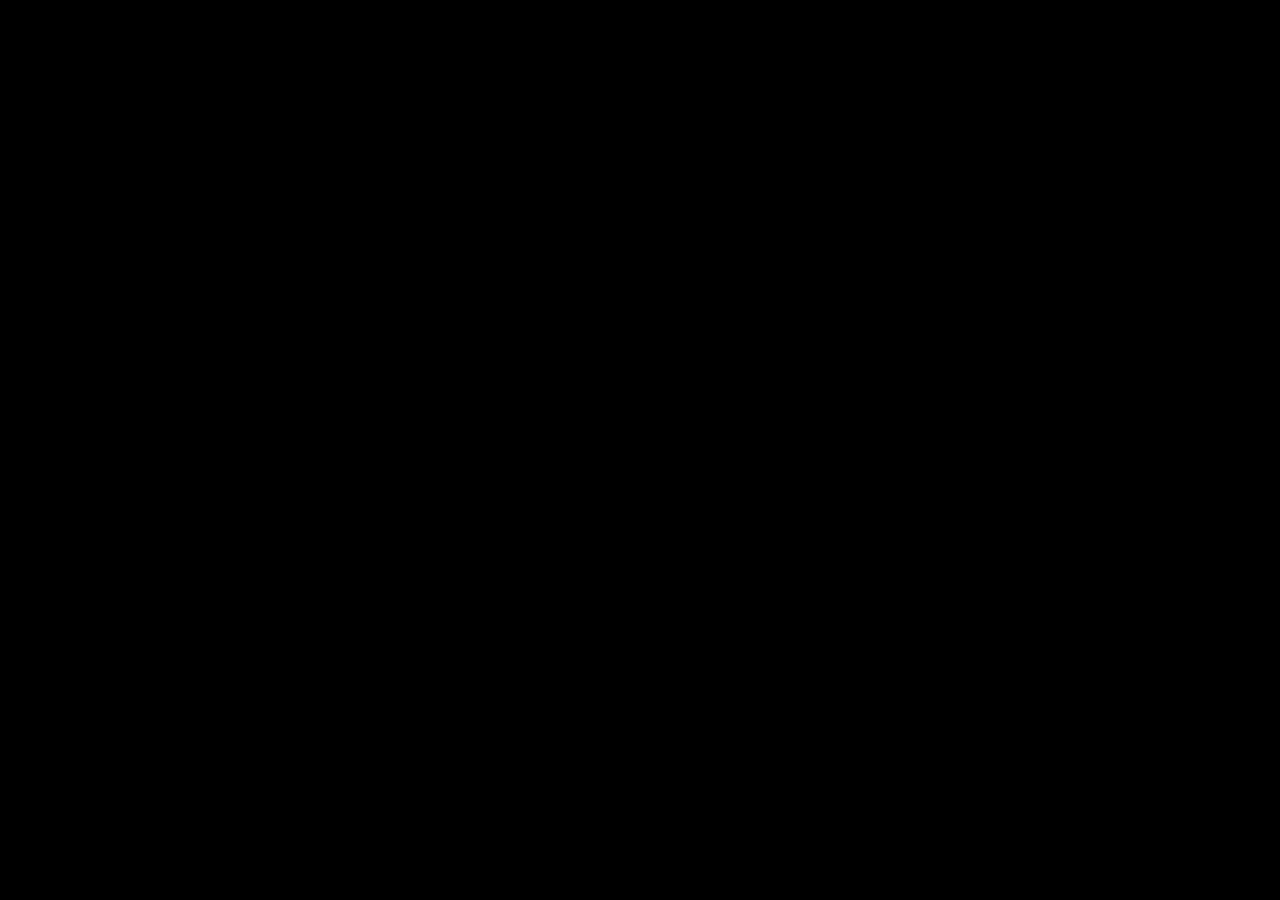
==== index.html @ 1ed32c27 "init static website" ====
<!DOCTYPE html>
<html>
  <head>
    <meta charset="utf8" />
    <meta name="viewport" content="width=device-width" />
    <!-- <link rel="icon" type="image/png" href="favicon.ico" />
    <link rel="apple-touch-icon" sizes="180x180" href="apple-touch-icon.png">
    <link rel="icon" sizes="16x16" href="favicon-16x16.png">
    <link rel="icon" sizes="192x192" href="icon-192.png">
    <link rel="icon" sizes="512x512" href="icon-512.png"> -->
    <link rel="stylesheet" href="global.css" />
    <link rel="stylesheet" href="bundle.css" />
    <link rel="canonical" href="https://tollef.xyz/" />
    <link rel="manifest" href="manifest.webmanifest" />
  </head>

  <body>
    <script src="https://cdn.jsdelivr.net/npm/tsparticles@1.37.2/tsparticles.min.js">
    </script>
    <script src="bundle.js"></script>
    <script>
        if (navigator.serviceWorker) {
        navigator.serviceWorker.register (
          'sw.js',
          {scope: '/'}
        )
      }
    </script>
  </body>
</html>
---- global.css ----
/* @import url('https://fonts.googleapis.com/css?family=Lexend+Deca|Major+Mono+Display&display=swap'); */
/* @import url('https://fonts.googleapis.com/css2?family=Press+Start+2P&display=swap'); */
/* @import url('https://fonts.googleapis.com/css2?family=VT323&display=swap'); */
/* @font-face {
  font-family: sketchbk;
  src: url("./fonts/CabinSketch-Regular.ttf?") format("truetype"),
    url("./fonts/CabinSketch-Bold.ttf?") format("truetype");
} */
@import url('https://fonts.googleapis.com/css2?family=Roboto+Mono:wght@200;400&display=swap');

/* Global Styles */
:root {
  /* --primary-color: #204f6e; */
  --primary-color: black;
  /* --dark-color: #333333; */
  --dark-color: black;
  --light-color: #f4f4f4;
  --danger-color: #dc3545;
  --success-color: #28a745;
  --primary: #88D5BF;
	--secondary: #5D6BF8;
	--third: #e27fcb;
}

#tsparticles {
  position: fixed;
  z-index: -1;
}

* {
  box-sizing: border-box;
  margin: 0;
  padding: 0;
}

body {
  /* font-family: 'Lexend Deca', sans-serif; */
  font-family: 'Roboto Mono', "Arial", cursive;
  /* font-family: 'VT323', monospace; */
  /* font-size: 1rem; */
  font-weight: 200;
  line-height: 1.5;
  /* color: #F4F1E7; */
  /* background-color: #330033; */
  color: lightgray;
  background-color: black;

  /* background-image: url("data:image/svg+xml,%3Csvg xmlns='http://www.w3.org/2000/svg' width='400' height='400' viewBox='0 0 800 800'%3E%3Cg fill='none' stroke='%23404' stroke-width='1'%3E%3Cpath d='M769 229L1037 260.9M927 880L731 737 520 660 309 538 40 599 295 764 126.5 879.5 40 599-197 493 102 382-31 229 126.5 79.5-69-63'/%3E%3Cpath d='M-31 229L237 261 390 382 603 493 308.5 537.5 101.5 381.5M370 905L295 764'/%3E%3Cpath d='M520 660L578 842 731 737 840 599 603 493 520 660 295 764 309 538 390 382 539 269 769 229 577.5 41.5 370 105 295 -36 126.5 79.5 237 261 102 382 40 599 -69 737 127 880'/%3E%3Cpath d='M520-140L578.5 42.5 731-63M603 493L539 269 237 261 370 105M902 382L539 269M390 382L102 382'/%3E%3Cpath d='M-222 42L126.5 79.5 370 105 539 269 577.5 41.5 927 80 769 229 902 382 603 493 731 737M295-36L577.5 41.5M578 842L295 764M40-201L127 80M102 382L-261 269'/%3E%3C/g%3E%3Cg fill='%23505'%3E%3Ccircle cx='769' cy='229' r='5'/%3E%3Ccircle cx='539' cy='269' r='5'/%3E%3Ccircle cx='603' cy='493' r='5'/%3E%3Ccircle cx='731' cy='737' r='5'/%3E%3Ccircle cx='520' cy='660' r='5'/%3E%3Ccircle cx='309' cy='538' r='5'/%3E%3Ccircle cx='295' cy='764' r='5'/%3E%3Ccircle cx='40' cy='599' r='5'/%3E%3Ccircle cx='102' cy='382' r='5'/%3E%3Ccircle cx='127' cy='80' r='5'/%3E%3Ccircle cx='370' cy='105' r='5'/%3E%3Ccircle cx='578' cy='42' r='5'/%3E%3Ccircle cx='237' cy='261' r='5'/%3E%3Ccircle cx='390' cy='382' r='5'/%3E%3C/g%3E%3C/svg%3E"); */
}

.constrast {
  background-color: #EDE8D7;
}

.shape {
 	background: linear-gradient(45deg, var(--primary) 0%, var(--secondary) 100%);
  animation: morph 9s ease-in-out infinite;
  border-radius: 60% 40% 30% 70% / 60% 30% 70% 40%;
  height: 10vh;
  transition: all 1s ease-in-out;
  width: 10vw;
  z-index: 5;
}

@keyframes morph {
  0% {
    border-radius: 62% 38% 70% 30% / 39% 34% 66% 61%;
	} 
	
	33% {
    border-radius: 30% 70% 70% 30% / 30% 75% 25% 70%;
	}
  
	66% {
		border-radius:  60% 40% 30% 70% / 60% 30% 70% 40%;
	} 
  
  100% {
    border-radius: 62% 38% 70% 30% / 39% 34% 66% 61%;
	} 
}

a {
  color: var(--light-color);
  text-decoration: none;
  outline: 0;
}

ul {
  list-style: none;
}

/* Utilities */
.container {
  max-width: 1100px;
  margin: auto;
  padding-bottom: 100px;
  display: flex;
  justify-content: space-between;
  align-items: baseline;
  flex-direction: column;
}

.round-img {
  border-radius: 50%;
}

.header {
  /* position: sticky; */
  /* top: 0; */
  margin: 40px 20px;
  display: flex;
  justify-content: space-between;
}
.header-img {
  box-shadow: 4px 4px 0px 7px;
  width: 170px;
  height: 170px;
  --webkit-filter: brightness(1.1);
  filter: brightness(1.1);
  visibility: visible;
}
/* @media (max-width: 800px) {
  .header h3 {
    display: none;
  }
  .header-img {
    width: 100px;
    height: 100px;
  }
} */
.hidden {
  visibility: hidden;
}


.main-content {
  display: flex;
  flex-flow: row wrap;
  justify-content: space-between;
  align-content: flex-start;
}
.cv-container {
  flex: auto;
  /* border: 2px solid var(--dark-color); */
  min-width: 40%;
  padding: 15px 30px;
}
.cv-item {
  margin: 10px 0;
  max-width: 100%;
}
.cv-item-header {
  display: flex;
  flex-wrap: wrap-reverse;
  justify-content: space-between;
  white-space: nowrap;
  cursor: pointer;
}
.cv-item-header h3 {
  text-overflow: ellipsis;
  overflow: hidden;
}
.cv-item-content {
  max-width: 400px;
}
.cv-item li {
  margin-left: 10px;
}

/* Footer */
.footer {
  position: fixed;
  display: flex;
  justify-content: space-between;
  z-index: 1;
  width: 100%;
  bottom: 0;
  padding: 10px 20px
}
.footer-container {
  display: flex;
  flex-direction: row;
}
.footer-item {
  display: flex;
  align-items: center;
  transition: .1s all ease;
}
.footer-img {
  width: 40px;
  height: auto;
  margin-left: 10px;
  padding: 2px;
}
.bright {
  --webkit-filter: brightness(0) invert(1);
  filter: brightness(0) invert(1);
  transition: transform 0.2s ease;
}
.bright:hover {
  transform: scale(1.2);
}
.tiny-img {
  width: 30px; 
  height: calc(1.5 * 30px);
}
.cursor {
  cursor: pointer;
}
.scale-up {
  transition: transform 0.2s ease;
}
.scale-up:hover {
  transform: rotate(-15deg) scale(1.2);
}

.disable-select {
  -moz-user-select: none;
  -khtml-user-select: none;
  -webkit-user-select: none;
  /* Introduced in IE 10.
    See http://ie.microsoft.com/testdrive/HTML5/msUserSelect/ */
  -ms-user-select: none;
  user-select: none;
}

/* Text Styles*/
.x-large {
  font-size: 3rem;
  line-height: 1.5;
  margin-bottom: 1rem;
}

.large {
  font-size: 2rem;
  line-height: 1.0;
  margin-bottom: 1rem;
}
.medium {
  font-size: 1.2rem;
  line-height: 1.0;
  margin-bottom: 1rem;
}

.lead {
  font-size: 1.5rem;
  margin-bottom: 1rem;
}

.text-center {
  text-align: center;
}

.text-primary {
  color: var(--primary-color);
}

.text-dark {
  color: var(--dark-color);
}

.text-center {
  text-align: center;
}

.text-right {
  text-align: right;
}

.text-left {
  text-align: left;
}

/* Cards */
.card {
  padding: 1rem;
  border: #ccc 1px dotted;
  margin: 0.7rem 0;
}

/* List */
.list {
  margin: 0.5rem 0;
}

.list li {
  padding-bottom: 0.3rem;
}

/* Padding */
.p {
  padding: 0.5rem;
}
.p-1 {
  padding: 1rem;
}
.p-2 {
  padding: 2rem;
}
.p-3 {
  padding: 3rem;
}
.py {
  padding: 0.5rem 0;
}
.py-1 {
  padding: 1rem 0;
}
.py-2 {
  padding: 2rem 0;
}
.py-3 {
  padding: 3rem 0;
}

/* Margin */
.m {
  margin: 0.5rem;
}
.m-1 {
  margin: 1rem;
}
.m-2 {
  margin: 2rem;
}
.m-3 {
  margin: 3rem;
}
.my {
  margin: 0.5rem 0;
}
.my-1 {
  margin: 1rem 0;
}
.my-2 {
  margin: 2rem 0;
}
.my-3 {
  margin: 3rem 0;
}

/* Grid */
.grid {
  /* flex horizontal layout to span entire width */
  display: flex;
  flex-direction: row;
  flex-wrap: nowrap;
  justify-content: space-between;
  align-content: flex-start;
  /* checkbox size same as input text */
}

/* custom checkbox */
.checkbox {
  width: 100%;
  height: 100%;
}

.grid-custom {
  display: grid;
  grid-template-columns: 30px auto;
  grid-gap: 1ch;
}

/* large checkbox */
input[type=checkbox] {
  width: 2rem;
  height: 2rem;
  /* custom styling of checkbox */
}

/* input style for text fields */
input[type=text], input[type=password] {
  /* no background */
  background-color: transparent;
  color: white !important;
  width: 100%;
  padding: 12px 20px;
  margin: 8px 0;
  box-sizing: border-box;
}

.grid-2 {
  display: grid;
  grid-template-columns: repeat(2, 1fr);
  grid-gap: 2rem;
}

.grid-3 {
  display: grid;
  grid-template-columns: repeat(3, 1fr);
  grid-gap: 1rem;
}

.grid-4 {
  display: grid;
  grid-template-columns: repeat(4, 1fr);
  grid-gap: 2rem;
}

.grid-2-3 {
  display: grid;
  grid-template-columns: 2fr 3fr;
  grid-gap: 2rem;
}

.btn {
  display: inline-block;
  background: var(--light-color);
  color: #333;
  padding: 0.4rem 1.3rem;
  font-size: 1rem;
  border: none;
  cursor: pointer;
  margin-right: 0.5rem;
  transition: opacity 0.2s ease-in;
  outline: none;
}

.btn-link {
  background: none;
  padding: 0;
  margin: 0;
}

.btn-block {
  display: block;
  width: 100%;
}

.btn-sm {
  font-size: 0.8rem;
  padding: 0.3rem 1rem;
  margin-right: 0.2rem;
}

.badge {
  font-size: 0.8rem;
  padding: 0.2rem 0.7rem;
  text-align: center;
  margin: 0.3rem;
  background: var(--light-color);
  color: #333;
  border-radius: 5px;
}

.alert {
  padding: 0.7rem;
  margin: 1rem 0;
  opacity: 0.9;
  background: var(--light-color);
  color: #333;
}

.btn-primary,
.bg-primary,
.badge-primary,
.alert-primary {
  background: var(--primary-color);
  color: #fff;
}

.btn-light,
.bg-light,
.badge-light,
.alert-light {
  background: var(--light-color);
  color: #333;
}

.btn-dark,
.bg-dark,
.badge-dark,
.alert-dark {
  background: var(--dark-color);
  color: #fff;
}

.btn-danger,
.bg-danger,
.badge-danger,
.alert-danger {
  background: var(--danger-color);
  color: #fff;
}

.btn-success,
.bg-success,
.badge-success,
.alert-success {
  background: var(--success-color);
  color: #fff;
}

.btn-white,
.bg-white,
.badge-white,
.alert-white {
  background: #fff;
  color: #333;
  border: #ccc solid 1px;
}

.btn:hover {
  opacity: 0.8;
}

.bg-light,
.badge-light {
  border: #ccc solid 1px;
}

/* Forms */
input {
  margin: 1.2rem 0;
}

.form-text {
  display: block;
  margin-top: 0.3rem;
  color: #888;
}

input[type='text'],
input[type='email'],
input[type='password'],
input[type='date'],
input[type='number'],
select,
textarea {
  display: block;
  width: 100% !important;
  padding: 0.4rem;
  font-size: inherit;
  border: 1px solid #ccc;
}

input[type='submit'],
button {
  font: inherit;
}

.form-group {
  margin: 1.2rem 0;
}

.form-group input {
  margin: 0.2rem 0;
}

.form-container {
  max-width: 500px;
  margin: 2rem auto;
  overflow: hidden;
  padding: 0 2rem;
}

table th,
table td {
  padding: 1rem;
  text-align: left;
}

table th {
  background: var(--light-color);
}
---- bundle.css ----
/*# sourceMappingURL=bundle.css.map */
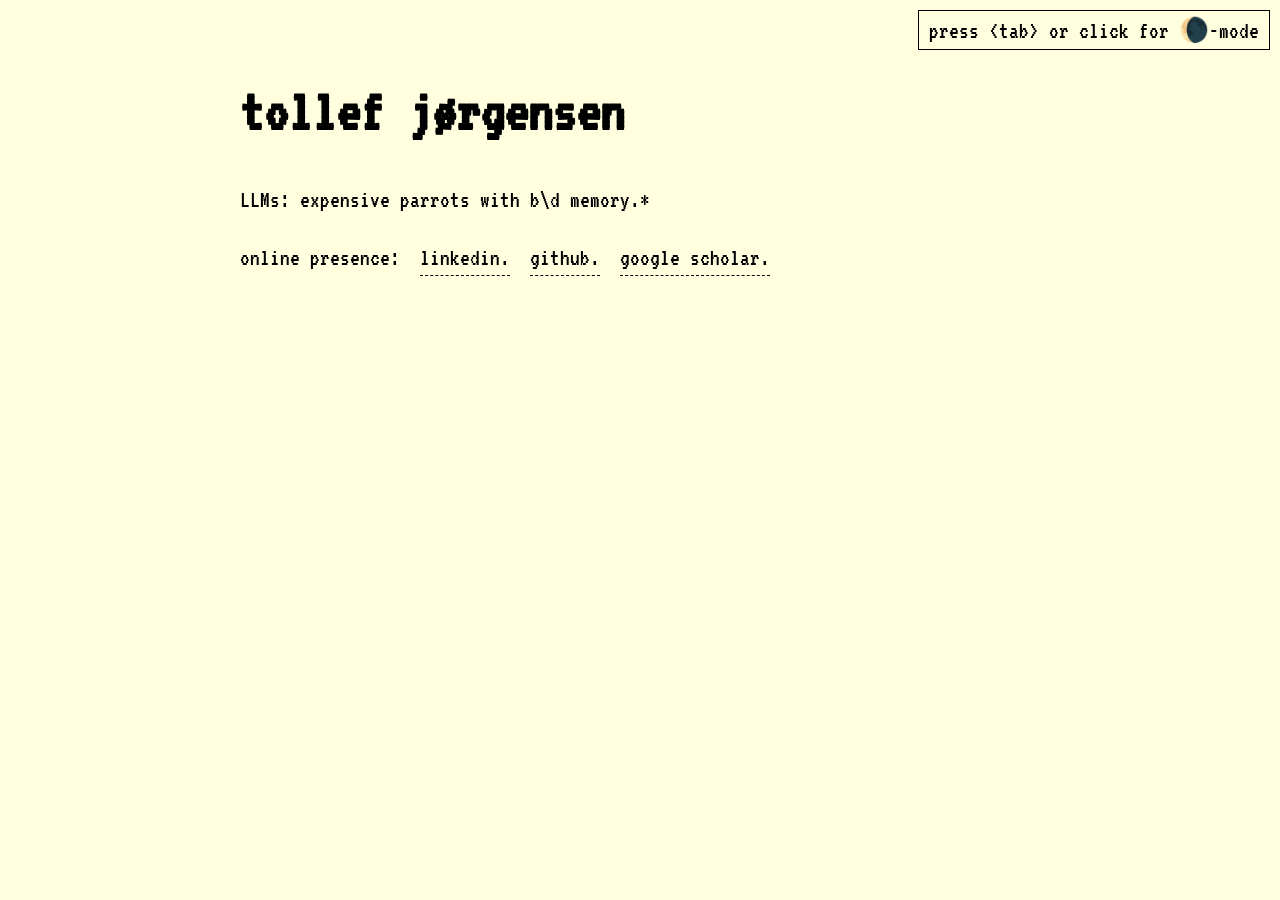
==== commit 1b7099dc: "v2" ====
--- a/index.html
+++ b/index.html
@@ -1,30 +1,65 @@
-<!DOCTYPE html>
-<html>
-  <head>
-    <meta charset="utf8" />
-    <meta name="viewport" content="width=device-width" />
-    <!-- <link rel="icon" type="image/png" href="favicon.ico" />
-    <link rel="apple-touch-icon" sizes="180x180" href="apple-touch-icon.png">
-    <link rel="icon" sizes="16x16" href="favicon-16x16.png">
-    <link rel="icon" sizes="192x192" href="icon-192.png">
-    <link rel="icon" sizes="512x512" href="icon-512.png"> -->
-    <link rel="stylesheet" href="global.css" />
-    <link rel="stylesheet" href="bundle.css" />
-    <link rel="canonical" href="https://tollef.xyz/" />
-    <link rel="manifest" href="manifest.webmanifest" />
-  </head>
-
-  <body>
-    <script src="https://cdn.jsdelivr.net/npm/tsparticles@1.37.2/tsparticles.min.js">
-    </script>
-    <script src="bundle.js"></script>
-    <script>
-        if (navigator.serviceWorker) {
-        navigator.serviceWorker.register (
-          'sw.js',
-          {scope: '/'}
-        )
-      }
-    </script>
-  </body>
-</html>
+<!DOCTYPE html>
+<html lang="en">
+
+<head>
+  <meta charset="UTF-8" />
+  <meta name="viewport" content="width=device-width, initial-scale=1.0" />
+  <title>&#60;home/&#62;</title>
+  <link rel="icon" type="image/png" href="favicon.ico" />
+  <link rel="apple-touch-icon" sizes="180x180" href="apple-touch-icon.png">
+  <link rel="icon" sizes="16x16" href="favicon-16x16.png">
+  <link rel="icon" sizes="192x192" href="icon-192.png">
+  <link rel="icon" sizes="512x512" href="icon-512.png">
+
+  <!-- Font Imports -->
+  <link rel="preconnect" href="https://fonts.googleapis.com">
+  <link rel="preconnect" href="https://fonts.gstatic.com" crossorigin>
+  <link href="https://fonts.googleapis.com/css2?family=Press+Start+2P&display=swap" rel="stylesheet">
+  <link href="https://fonts.googleapis.com/css2?family=VT323&display=swap" rel="stylesheet">
+
+
+  <link rel="stylesheet" href="style.css" />
+
+</head>
+
+<body>
+  <div class="toggle-container">
+    <button class="toggle-button" id="theme-toggle">
+      <span id="theme-prefix"></span>
+      <span id="theme-icon"></span>
+    </button>
+  </div>
+
+  <div class="container">
+    <header class="header">
+      <h1>tollef jørgensen</h1>
+      <!-- <p>Welcome to my personal CV homepage</p> -->
+    </header>
+
+    <section class="introduction">
+      <!-- <p class="maintext typewriter"> -->
+      <p class="text">
+        computer person ("scientist") when i have to, otherwise just a fixer of things.
+      </p>
+    </section>
+
+    <section class="contact">
+      <div class="social-icons">
+        online presence:
+        <a href="https://www.linkedin.com/in/tollefj/" target="_blank" title="LinkedIn">
+          linkedin.
+        </a>
+        <a href="https://github.com/tollefj" target="_blank" title="GitHub">
+          github.
+        </a>
+        <a href="https://scholar.google.com/citations?user=LpJWJnIAAAAJ&hl=en" target="_blank" title="Google Scholar">
+          google scholar.
+      </div>
+    </section>
+  </div>
+
+  <script src="home.js"></script>
+  <script src="scramble.js"></script>
+</body>
+
+</html>
--- a/style.css
+++ b/style.css
@@ -0,0 +1,147 @@
+:root {
+    --bg-light: #ffffe0;
+    /* Light yellow-ish */
+    --text-light: #000;
+    --bg-dark: #000;
+    --text-dark: #ffffe0;
+    font-family: 'VT323', monospace;
+    font-size: 1.5rem;
+    font-weight: 400;
+    font-style: normal;
+}
+
+body {
+    background-color: var(--bg-light);
+    color: var(--text-light);
+    /* font-size: 1.5em; */
+    margin: 0;
+    padding: 20px;
+    line-height: 1.4;
+    transition: background 0.3s, color 0.3s;
+}
+
+body.dark-mode {
+    background-color: var(--bg-dark);
+    color: var(--text-dark);
+}
+
+a {
+    color: inherit;
+    text-decoration: none;
+    border-bottom: 1px dashed currentColor;
+}
+
+a:hover {
+    border-bottom: 1px solid currentColor;
+}
+
+.container {
+    max-width: 800px;
+    margin: 0 auto;
+    margin-top: 50px;
+}
+
+.header {
+    /* text-align: center; */
+    margin-bottom: 30px;
+}
+
+.header h1 {
+    margin: 0;
+    font-size: 2.5em;
+}
+
+.introduction,
+.contact {
+    margin-bottom: 20px;
+}
+
+.social-icons {
+    display: flex;
+    gap: 20px;
+    flex-wrap: wrap;
+}
+
+@media (max-width: 600px) {
+    .social-icons {
+        flex-direction: column;
+        align-items: center;
+    }
+}
+
+.social-icons img {
+    width: 32px;
+    height: 32px;
+    image-rendering: pixelated;
+}
+
+/* Animation */
+.animated-text {
+    opacity: 0;
+}
+
+.animate {
+    animation: fadeIn 1.5s forwards;
+}
+
+.no-animation {
+    opacity: 1;
+}
+
+@keyframes fadeIn {
+    to {
+        opacity: 1;
+    }
+}
+
+/* Toggle buttons */
+.toggle-container {
+    position: fixed;
+    top: 10px;
+    right: 10px;
+    display: flex;
+    gap: 10px;
+}
+
+.toggle-button {
+    background: none;
+    border: 1px solid currentColor;
+    color: inherit;
+    font-size: 1em;
+    padding: 5px 10px;
+    cursor: pointer;
+    font-family: inherit;
+}
+
+.typewriter {
+    display: inline-block;
+    overflow: hidden;
+    /* Ensures the content is hidden until the animation reveals it */
+    border-right: 0.15em solid currentColor;
+    /* Creates the cursor effect */
+    white-space: wrap;
+    /* Prevents the text from wrapping to the next line */
+    animation: typing 1.5s steps(40, end), blink-caret 0.75s step-end infinite;
+}
+
+@keyframes typing {
+    from {
+        width: 0;
+    }
+
+    to {
+        width: 100%;
+    }
+}
+
+@keyframes blink-caret {
+
+    from,
+    to {
+        border-color: transparent;
+    }
+
+    50% {
+        border-color: currentColor;
+    }
+}
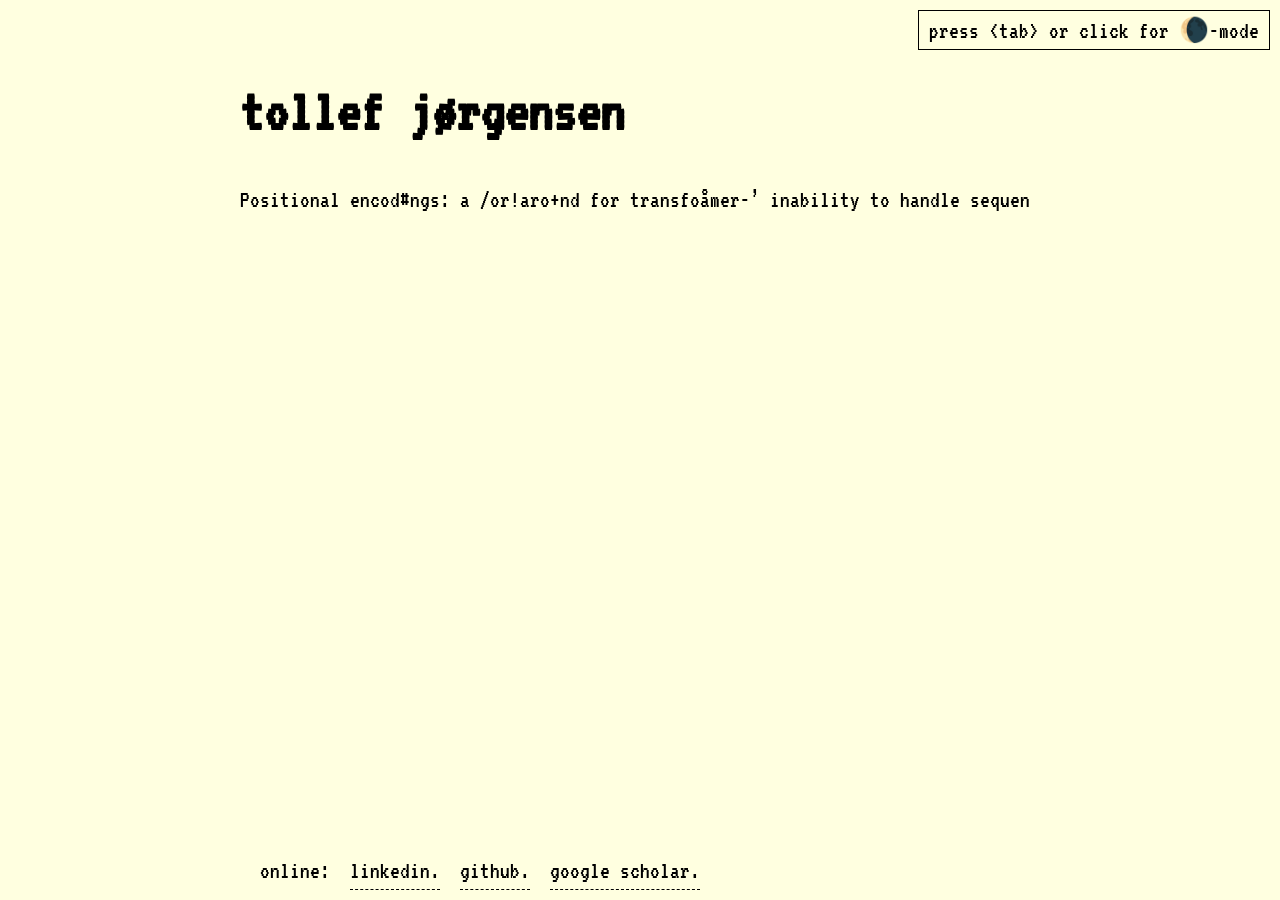
==== commit e58b9dfa: "v3" ====
--- a/index.html
+++ b/index.html
@@ -45,7 +45,7 @@
 
     <section class="contact">
       <div class="social-icons">
-        online presence:
+        online:
         <a href="https://www.linkedin.com/in/tollefj/" target="_blank" title="LinkedIn">
           linkedin.
         </a>
--- a/style.css
+++ b/style.css
@@ -51,9 +51,15 @@
     font-size: 2.5em;
 }
 
-.introduction,
+.introduction {
+    margin-bottom: 20px;
+}
+
 .contact {
-    margin-bottom: 20px;
+    position: fixed;
+    bottom: 0;
+    width: 100%;
+    padding: 10px 20px;
 }
 
 .social-icons {
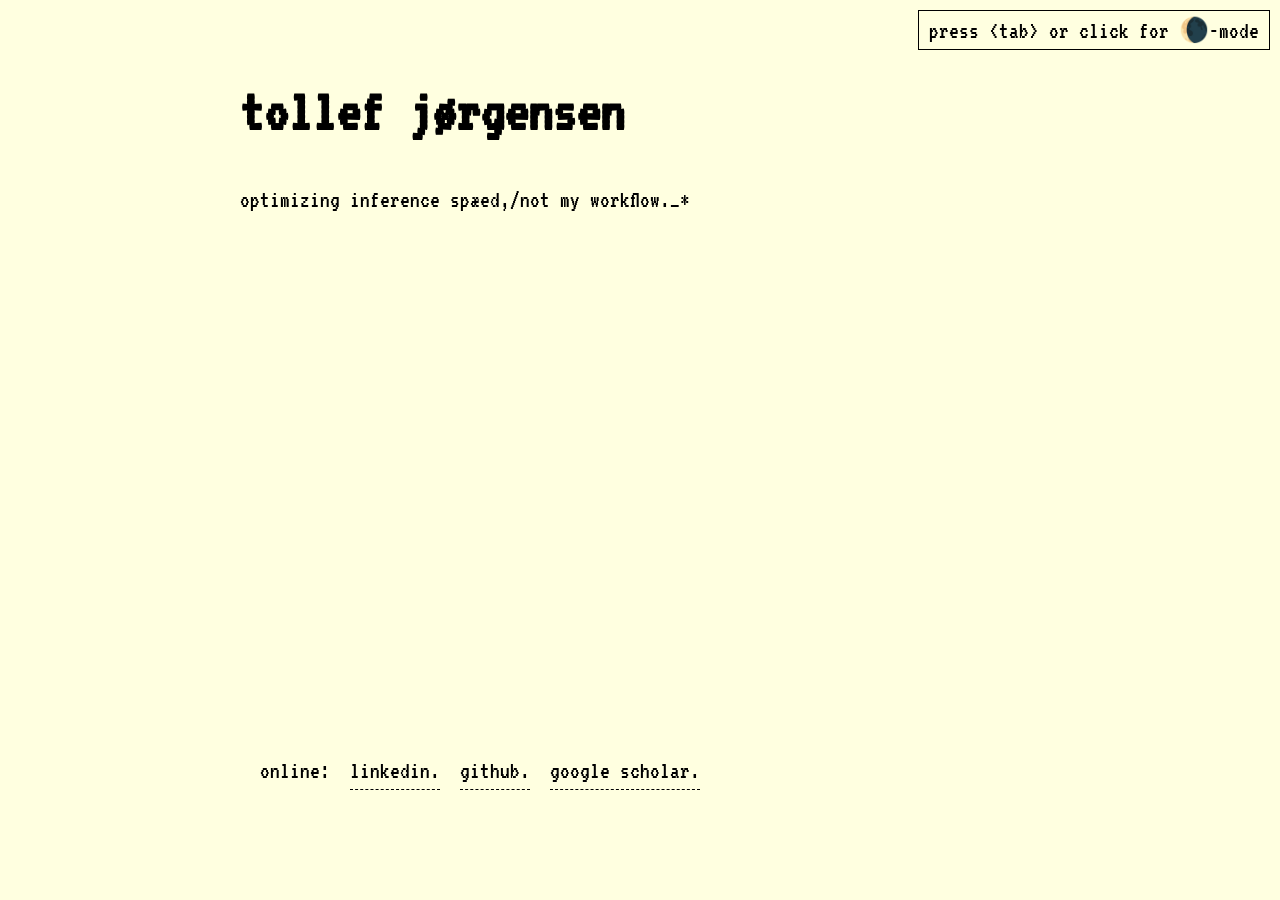
==== commit b846f595: "v4" ====
--- a/index.html
+++ b/index.html
@@ -37,7 +37,6 @@
     </header>
 
     <section class="introduction">
-      <!-- <p class="maintext typewriter"> -->
       <p class="text">
         computer person ("scientist") when i have to, otherwise just a fixer of things.
       </p>
--- a/style.css
+++ b/style.css
@@ -60,6 +60,7 @@
     bottom: 0;
     width: 100%;
     padding: 10px 20px;
+    margin-bottom: 100px;
 }
 
 .social-icons {
@@ -81,26 +82,6 @@
     image-rendering: pixelated;
 }
 
-/* Animation */
-.animated-text {
-    opacity: 0;
-}
-
-.animate {
-    animation: fadeIn 1.5s forwards;
-}
-
-.no-animation {
-    opacity: 1;
-}
-
-@keyframes fadeIn {
-    to {
-        opacity: 1;
-    }
-}
-
-/* Toggle buttons */
 .toggle-container {
     position: fixed;
     top: 10px;
@@ -117,37 +98,4 @@
     padding: 5px 10px;
     cursor: pointer;
     font-family: inherit;
-}
-
-.typewriter {
-    display: inline-block;
-    overflow: hidden;
-    /* Ensures the content is hidden until the animation reveals it */
-    border-right: 0.15em solid currentColor;
-    /* Creates the cursor effect */
-    white-space: wrap;
-    /* Prevents the text from wrapping to the next line */
-    animation: typing 1.5s steps(40, end), blink-caret 0.75s step-end infinite;
-}
-
-@keyframes typing {
-    from {
-        width: 0;
-    }
-
-    to {
-        width: 100%;
-    }
-}
-
-@keyframes blink-caret {
-
-    from,
-    to {
-        border-color: transparent;
-    }
-
-    50% {
-        border-color: currentColor;
-    }
 }
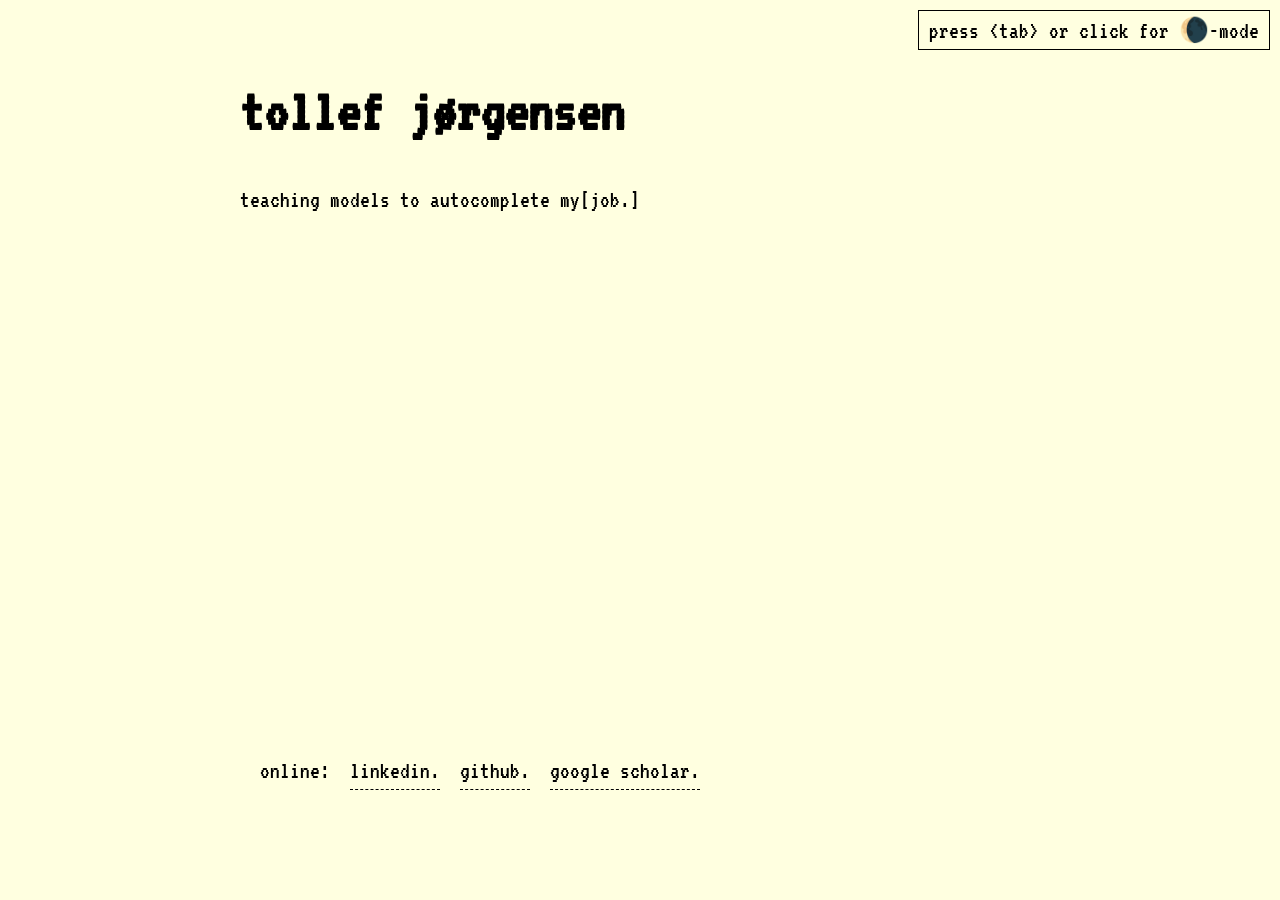
==== commit 93598c2c: "title" ====
--- a/index.html
+++ b/index.html
@@ -4,22 +4,18 @@
 <head>
   <meta charset="UTF-8" />
   <meta name="viewport" content="width=device-width, initial-scale=1.0" />
-  <title>&#60;home/&#62;</title>
+  <title>tollef</title>
   <link rel="icon" type="image/png" href="favicon.ico" />
   <link rel="apple-touch-icon" sizes="180x180" href="apple-touch-icon.png">
   <link rel="icon" sizes="16x16" href="favicon-16x16.png">
   <link rel="icon" sizes="192x192" href="icon-192.png">
   <link rel="icon" sizes="512x512" href="icon-512.png">
 
-  <!-- Font Imports -->
   <link rel="preconnect" href="https://fonts.googleapis.com">
   <link rel="preconnect" href="https://fonts.gstatic.com" crossorigin>
   <link href="https://fonts.googleapis.com/css2?family=Press+Start+2P&display=swap" rel="stylesheet">
   <link href="https://fonts.googleapis.com/css2?family=VT323&display=swap" rel="stylesheet">
-
-
   <link rel="stylesheet" href="style.css" />
-
 </head>
 
 <body>
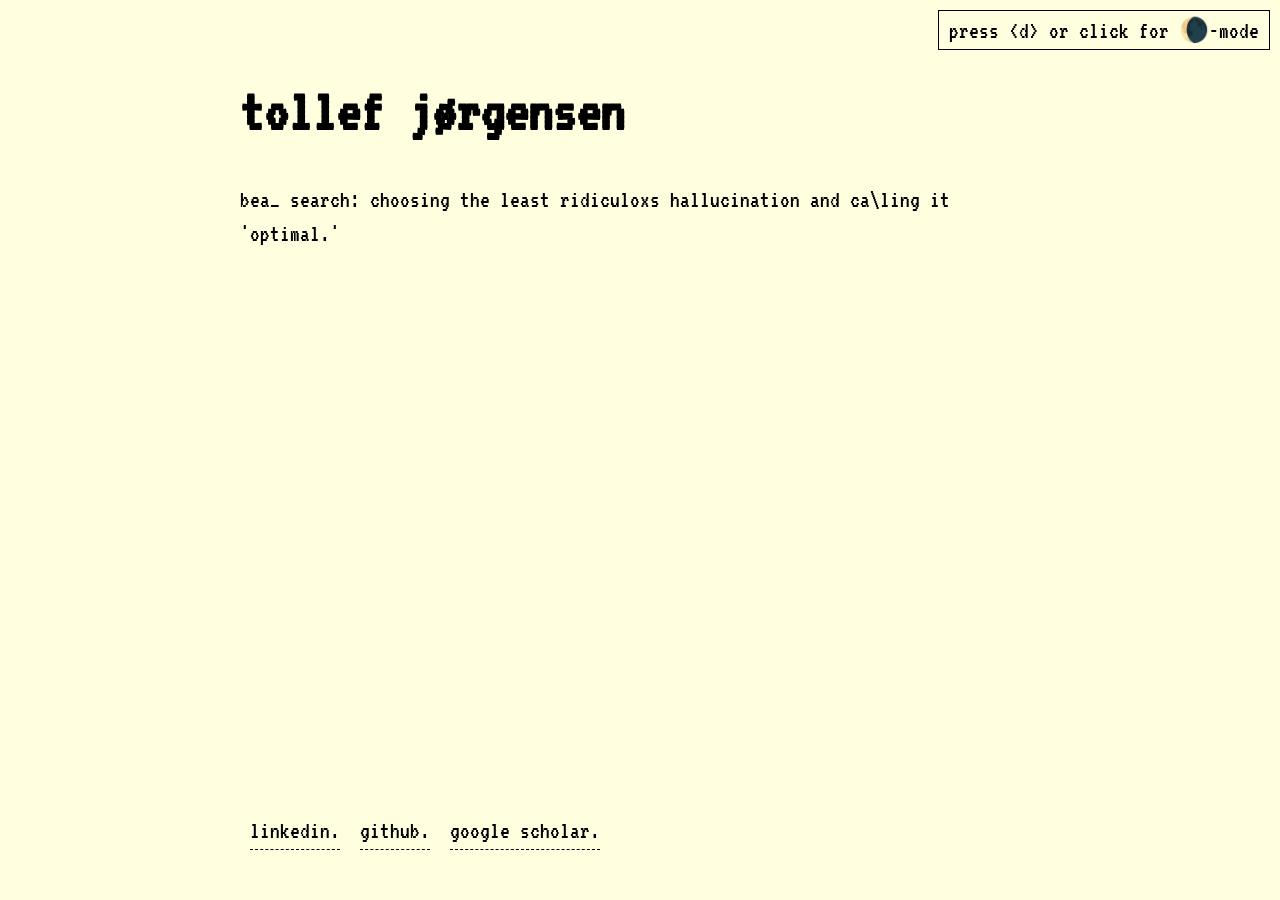
==== commit 88702a3d: "better styling" ====
--- a/index.html
+++ b/index.html
@@ -40,7 +40,6 @@
 
     <section class="contact">
       <div class="social-icons">
-        online:
         <a href="https://www.linkedin.com/in/tollefj/" target="_blank" title="LinkedIn">
           linkedin.
         </a>
--- a/style.css
+++ b/style.css
@@ -56,25 +56,22 @@
 }
 
 .contact {
+    text-align: center;
     position: fixed;
     bottom: 0;
     width: 100%;
-    padding: 10px 20px;
-    margin-bottom: 100px;
+    /* padding: 10px 20px; */
+    margin: 0 auto;
+    margin-bottom: 50px;
+    margin-left: 10px;
 }
 
 .social-icons {
     display: flex;
     gap: 20px;
-    flex-wrap: wrap;
+    flex-wrap: nowrap;
 }
 
-@media (max-width: 600px) {
-    .social-icons {
-        flex-direction: column;
-        align-items: center;
-    }
-}
 
 .social-icons img {
     width: 32px;
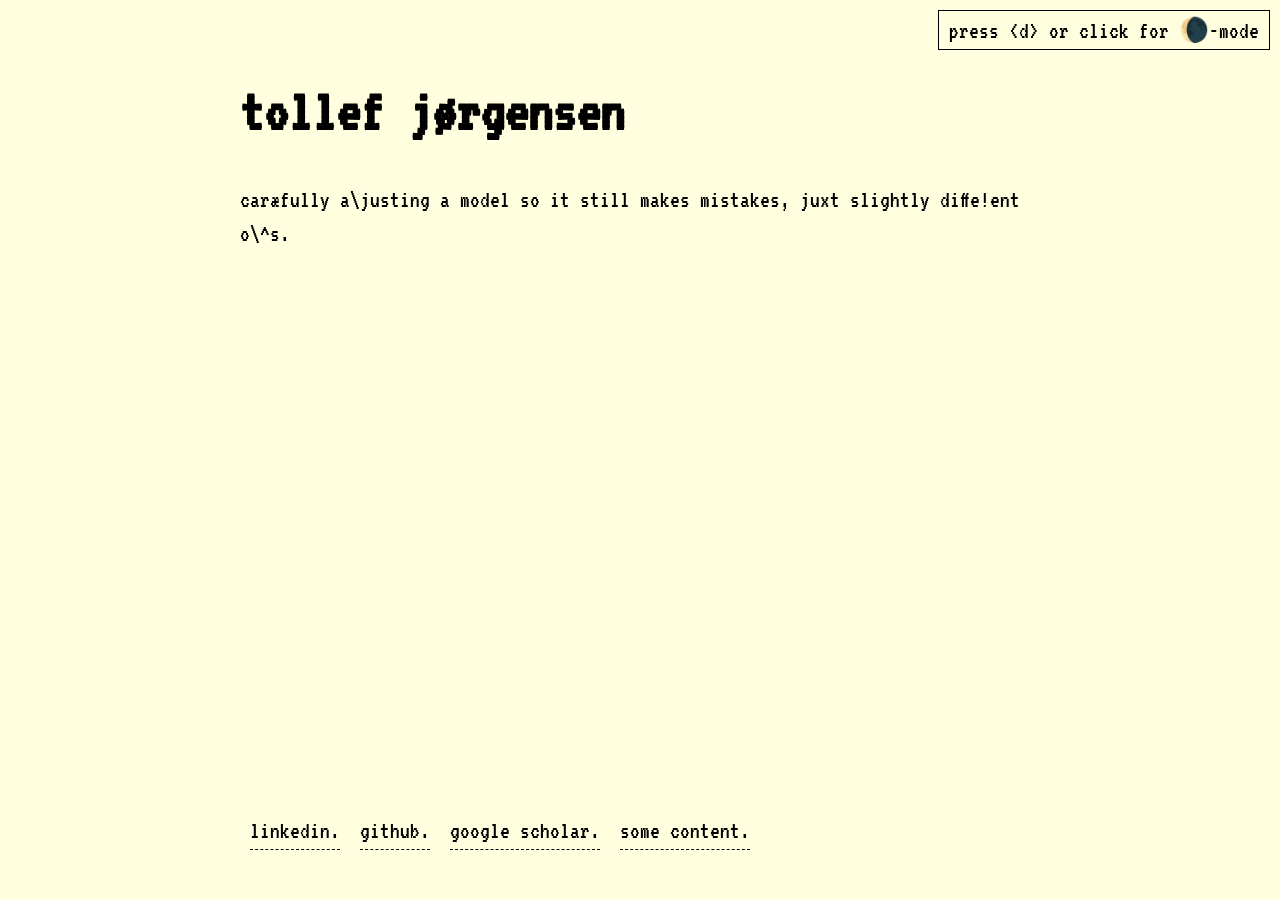
==== commit ed4ee7e0: "add books rel" ====
--- a/index.html
+++ b/index.html
@@ -48,6 +48,8 @@
         </a>
         <a href="https://scholar.google.com/citations?user=LpJWJnIAAAAJ&hl=en" target="_blank" title="Google Scholar">
           google scholar.
+        </a>
+        <a href="/books" target="_blank" title="Some content">some content.</a>
       </div>
     </section>
   </div>
--- a/style.css
+++ b/style.css
@@ -69,14 +69,7 @@
 .social-icons {
     display: flex;
     gap: 20px;
-    flex-wrap: nowrap;
-}
-
-
-.social-icons img {
-    width: 32px;
-    height: 32px;
-    image-rendering: pixelated;
+    flex-wrap: wrap;
 }
 
 .toggle-container {
